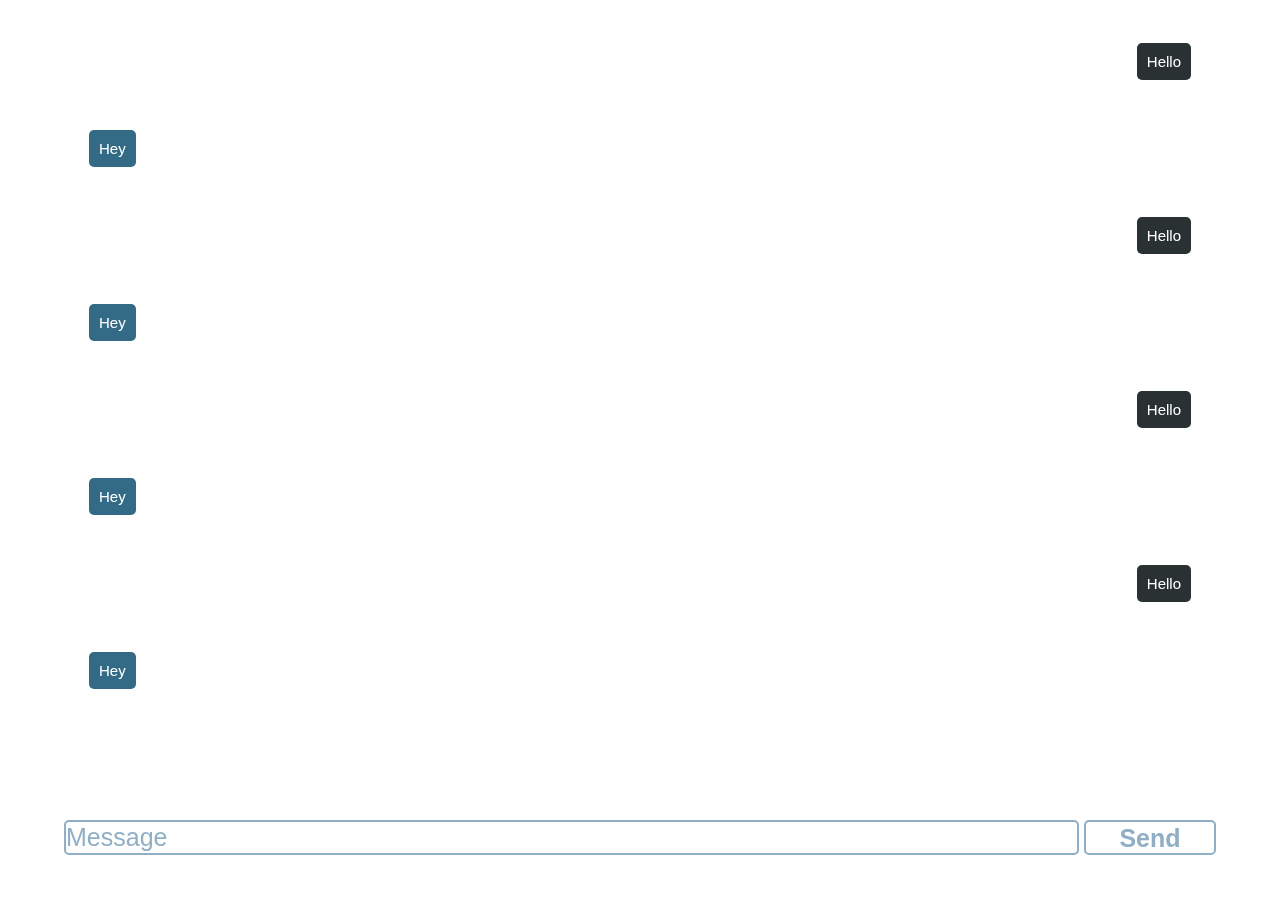
==== index.html @ dcb8095b "Styled message bubbles and message div" ====
<!DOCTYPE html>
<html lang="en">
    <head>
        <title>Dweet Messenger</title>
        <meta charset="UTF-8">
        <script src="js/jquery.js"></script>
        <script src="js/dweet.io.js"></script>
        <script src="js/main.js"></script>
        <link href="css/main.css" rel="stylesheet">
    </head>
    <body>
        <div id="container">
            <div id="messages">
                <div class="message sent">
                    <p>Hello</p>
                </div>
                <div class="message recieved">
                    <p>Hey</p>
                </div>
                <div class="message sent">
                    <p>Hello</p>
                </div>
                <div class="message recieved">
                    <p>Hey</p>
                </div>
                <div class="message sent">
                    <p>Hello</p>
                </div>
                <div class="message recieved">
                    <p>Hey</p>
                </div>
                <div class="message sent">
                    <p>Hello</p>
                </div>
                <div class="message recieved">
                    <p>Hey</p>
                </div>
                <div class="message sent">
                    <p>Hello</p>
                </div>
                <div class="message recieved">
                    <p>Hey</p>
                </div>
                <div class="message sent">
                    <p>Hello</p>
                </div>
                <div class="message recieved">
                    <p>Hey</p>
                </div>
                <div class="message sent">
                    <p>Hello</p>
                </div>
                <div class="message recieved">
                    <p>Hey</p>
                </div>
                <div class="message sent">
                    <p>Hello</p>
                </div>
                <div class="message recieved">
                    <p>Hey</p>
                </div>
                <div class="message sent">
                    <p>Hello</p>
                </div>
                <div class="message recieved">
                    <p>Hey</p>
                </div>
                <div class="message sent">
                    <p>Hello</p>
                </div>
                <div class="message recieved">
                    <p>Hey</p>
                </div>
                <div class="message sent">
                    <p>Hello</p>
                </div>
                <div class="message recieved">
                    <p>Hey</p>
                </div>
                <div class="message sent">
                    <p>Hello</p>
                </div>
                <div class="message recieved">
                    <p>Hey</p>
                </div>
                <div class="message sent">
                    <p>Hello</p>
                </div>
                <div class="message recieved">
                    <p>Hey</p>
                </div>
                <div class="message sent">
                    <p>Hello</p>
                </div>
                <div class="message recieved">
                    <p>Hey</p>
                </div>
                <div class="message sent">
                    <p>Hello</p>
                </div>
                <div class="message recieved">
                    <p>Hey</p>
                </div>
                <div class="message sent">
                    <p>Hello</p>
                </div>
                <div class="message recieved">
                    <p>Hey</p>
                </div>
                <div class="message sent">
                    <p>Hello</p>
                </div>
                <div class="message recieved">
                    <p>Hey</p>
                </div>
                <div class="message sent">
                    <p>Hello</p>
                </div>
                <div class="message recieved">
                    <p>Hey</p>
                </div>
                <div class="message sent">
                    <p>Hello</p>
                </div>
                <div class="message recieved">
                    <p>Hey</p>
                </div>
                <div class="message sent">
                    <p>Hello</p>
                </div>
                <div class="message recieved">
                    <p>Hey</p>
                </div>
                <div class="message sent">
                    <p>Hello</p>
                </div>
                <div class="message recieved">
                    <p>Hey</p>
                </div>
                <div class="message sent">
                    <p>Hello</p>
                </div>
                <div class="message recieved">
                    <p>Hey</p>
                </div>
                <div class="message sent">
                    <p>Hello</p>
                </div>
                <div class="message recieved">
                    <p>Hey</p>
                </div>
                <div class="message sent">
                    <p>Hello</p>
                </div>
                <div class="message recieved">
                    <p>Hey</p>
                </div>
                <div class="message sent">
                    <p>Hello</p>
                </div>
                <div class="message recieved">
                    <p>Hey</p>
                </div>
                <div class="message sent">
                    <p>Hello</p>
                </div>
                <div class="message recieved">
                    <p>Hey</p>
                </div>
                <div class="message sent">
                    <p>Hello</p>
                </div>
                <div class="message recieved">
                    <p>Hey</p>
                </div>
                <div class="message sent">
                    <p>Hello</p>
                </div>
                <div class="message recieved">
                    <p>Hey</p>
                </div>
                <div class="message sent">
                    <p>Hello</p>
                </div>
                <div class="message recieved">
                    <p>Hey</p>
                </div>
                <div class="message sent">
                    <p>Hello</p>
                </div>
                <div class="message recieved">
                    <p>Hey</p>
                </div>
                <div class="message sent">
                    <p>Hello</p>
                </div>
                <div class="message recieved">
                    <p>Hey</p>
                </div>
                <div class="message sent">
                    <p>Hello</p>
                </div>
                <div class="message recieved">
                    <p>Hey</p>
                </div>
                <div class="message sent">
                    <p>Hello</p>
                </div>
                <div class="message recieved">
                    <p>Hey</p>
                </div>
                <div class="message sent">
                    <p>Hello</p>
                </div>
                <div class="message recieved">
                    <p>Hey</p>
                </div>
                <div class="message sent">
                    <p>Hello</p>
                </div>
                <div class="message recieved">
                    <p>Hey</p>
                </div>
                <div class="message sent">
                    <p>Hello</p>
                </div>
                <div class="message recieved">
                    <p>Hey</p>
                </div>
                <div class="message sent">
                    <p>Hello</p>
                </div>
                <div class="message recieved">
                    <p>Hey</p>
                </div>
                <div class="message sent">
                    <p>Hello</p>
                </div>
                <div class="message recieved">
                    <p>Hey</p>
                </div>
                <div class="message sent">
                    <p>Hello</p>
                </div>
                <div class="message recieved">
                    <p>Hey</p>
                </div>
                <div class="message sent">
                    <p>Hello</p>
                </div>
                <div class="message recieved">
                    <p>Hey</p>
                </div>
                <div class="message sent">
                    <p>Hello</p>
                </div>
                <div class="message recieved">
                    <p>Hey</p>
                </div>
                <div class="message sent">
                    <p>Hello</p>
                </div>
                <div class="message recieved">
                    <p>Hey</p>
                </div>
                <div class="message sent">
                    <p>Hello</p>
                </div>
                <div class="message recieved">
                    <p>Hey</p>
                </div>
                <div class="message sent">
                    <p>Hello</p>
                </div>
                <div class="message recieved">
                    <p>Hey</p>
                </div>
                <div class="message sent">
                    <p>Hello</p>
                </div>
                <div class="message recieved">
                    <p>Hey</p>
                </div>
                <div class="message sent">
                    <p>Hello</p>
                </div>
                <div class="message recieved">
                    <p>Hey</p>
                </div>
                <div class="message sent">
                    <p>Hello</p>
                </div>
                <div class="message recieved">
                    <p>Hey</p>
                </div>
                <div class="message sent">
                    <p>Hello</p>
                </div>
                <div class="message recieved">
                    <p>Hey</p>
                </div>
                <div class="message sent">
                    <p>Hello</p>
                </div>
                <div class="message recieved">
                    <p>Hey</p>
                </div>
                <div class="message sent">
                    <p>Hello</p>
                </div>
                <div class="message recieved">
                    <p>Hey</p>
                </div>
                <div class="message sent">
                    <p>Hello</p>
                </div>
                <div class="message recieved">
                    <p>Hey</p>
                </div>
                <div class="message sent">
                    <p>Hello</p>
                </div>
                <div class="message recieved">
                    <p>Hey</p>
                </div>
                
            </div>
            <div id="newMessage">
                <input id="newContent" placeholder="Message">
                <h4 id="sendMessage">Send</h4>
            </div>
        </div>
    </body>
</html>
---- css/main.css ----
* {
    padding: 0;
    margin: 0;
    font-family: sans-serif;
}

body, html {
    height: 100%;
    width: 100%;
}

#container {
    width: 100%;
    height: 100%;
}

#newMessage {
    width: 100%;
    height: 35px;
    position: fixed;
    bottom: 5%;
    background: white;
}

#newContent {
    border: 0;
    width: 79%;
    height: 31px;
    font-size: 25px;
    position: fixed;
    left: 5%;
}

#newContent:focus {
    outline: none;
}

#newContent::-webkit-input-placeholder {
    color: #90AFC5;
}

#sendMessage {
    width: 10%;
    height: 21px;
    padding-top: 2px;
    padding-bottom: 8px;
    font-size: 25px;
    text-align: center;
    position: fixed;
    right: 5%;
    color: #90AFC5;
}

#newMessage > * {
    border: 2px solid #90AFC5;
    border-radius: 5px;
}

#messages {
    width: 90%;
    height: 80%;
    position: fixed;
    overflow: scroll;
    top: 2%;
    left: 5%;
}

.message {
    font-size: 15px;
    padding: 10px;
    border-radius: 5px;
    display: inline-block;
    margin: 25px;
    color: white;
}

.sent {
    background: #2A3132;
    margin-left: 100%;
    float: right;
}

.recieved {
    background: #336B87;
    margin-right: 100%;
    float: left;
}
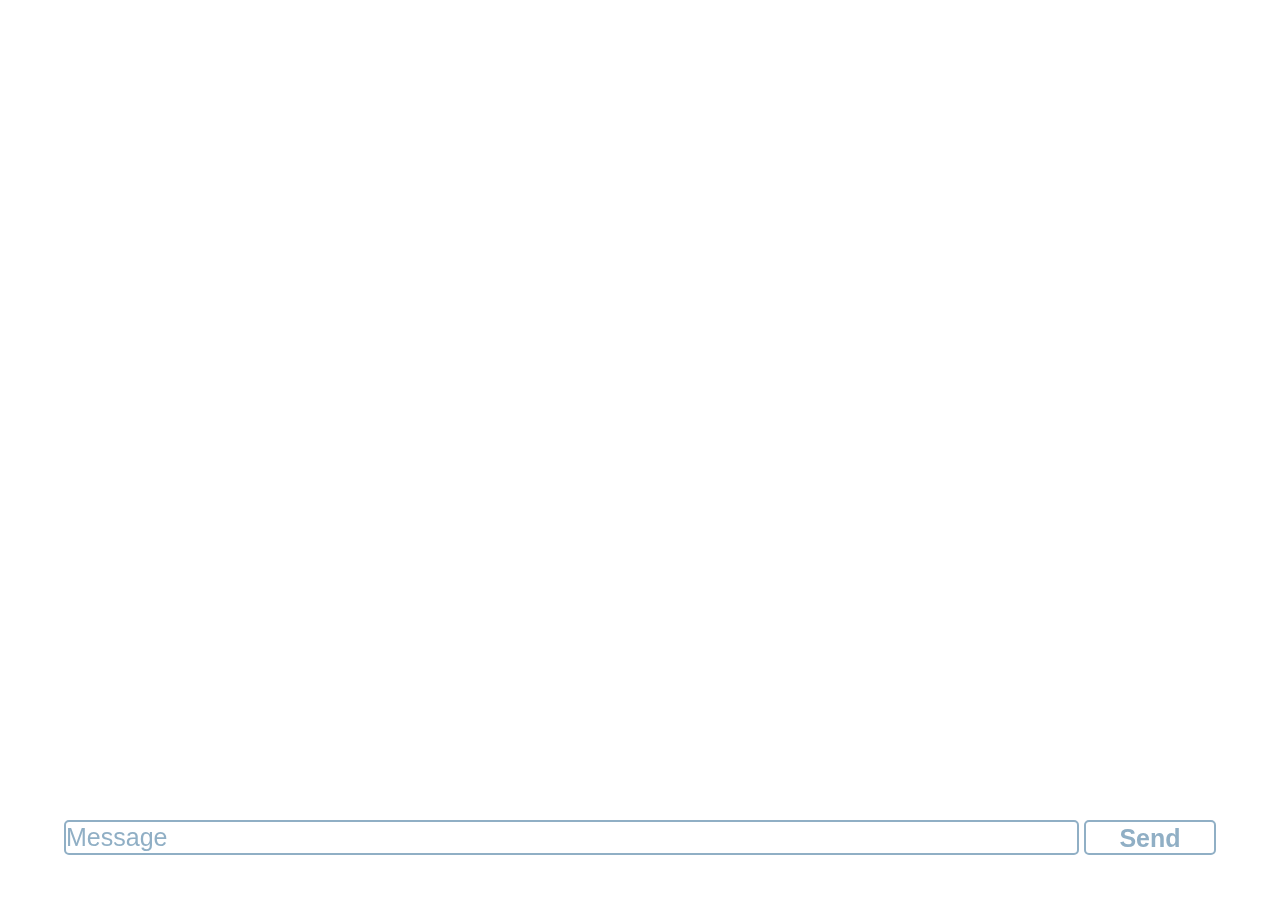
==== commit befdfd5b: "Arranges messges according to sender" ====
--- a/index.html
+++ b/index.html
@@ -11,319 +11,6 @@
     <body>
         <div id="container">
             <div id="messages">
-                <div class="message sent">
-                    <p>Hello</p>
-                </div>
-                <div class="message recieved">
-                    <p>Hey</p>
-                </div>
-                <div class="message sent">
-                    <p>Hello</p>
-                </div>
-                <div class="message recieved">
-                    <p>Hey</p>
-                </div>
-                <div class="message sent">
-                    <p>Hello</p>
-                </div>
-                <div class="message recieved">
-                    <p>Hey</p>
-                </div>
-                <div class="message sent">
-                    <p>Hello</p>
-                </div>
-                <div class="message recieved">
-                    <p>Hey</p>
-                </div>
-                <div class="message sent">
-                    <p>Hello</p>
-                </div>
-                <div class="message recieved">
-                    <p>Hey</p>
-                </div>
-                <div class="message sent">
-                    <p>Hello</p>
-                </div>
-                <div class="message recieved">
-                    <p>Hey</p>
-                </div>
-                <div class="message sent">
-                    <p>Hello</p>
-                </div>
-                <div class="message recieved">
-                    <p>Hey</p>
-                </div>
-                <div class="message sent">
-                    <p>Hello</p>
-                </div>
-                <div class="message recieved">
-                    <p>Hey</p>
-                </div>
-                <div class="message sent">
-                    <p>Hello</p>
-                </div>
-                <div class="message recieved">
-                    <p>Hey</p>
-                </div>
-                <div class="message sent">
-                    <p>Hello</p>
-                </div>
-                <div class="message recieved">
-                    <p>Hey</p>
-                </div>
-                <div class="message sent">
-                    <p>Hello</p>
-                </div>
-                <div class="message recieved">
-                    <p>Hey</p>
-                </div>
-                <div class="message sent">
-                    <p>Hello</p>
-                </div>
-                <div class="message recieved">
-                    <p>Hey</p>
-                </div>
-                <div class="message sent">
-                    <p>Hello</p>
-                </div>
-                <div class="message recieved">
-                    <p>Hey</p>
-                </div>
-                <div class="message sent">
-                    <p>Hello</p>
-                </div>
-                <div class="message recieved">
-                    <p>Hey</p>
-                </div>
-                <div class="message sent">
-                    <p>Hello</p>
-                </div>
-                <div class="message recieved">
-                    <p>Hey</p>
-                </div>
-                <div class="message sent">
-                    <p>Hello</p>
-                </div>
-                <div class="message recieved">
-                    <p>Hey</p>
-                </div>
-                <div class="message sent">
-                    <p>Hello</p>
-                </div>
-                <div class="message recieved">
-                    <p>Hey</p>
-                </div>
-                <div class="message sent">
-                    <p>Hello</p>
-                </div>
-                <div class="message recieved">
-                    <p>Hey</p>
-                </div>
-                <div class="message sent">
-                    <p>Hello</p>
-                </div>
-                <div class="message recieved">
-                    <p>Hey</p>
-                </div>
-                <div class="message sent">
-                    <p>Hello</p>
-                </div>
-                <div class="message recieved">
-                    <p>Hey</p>
-                </div>
-                <div class="message sent">
-                    <p>Hello</p>
-                </div>
-                <div class="message recieved">
-                    <p>Hey</p>
-                </div>
-                <div class="message sent">
-                    <p>Hello</p>
-                </div>
-                <div class="message recieved">
-                    <p>Hey</p>
-                </div>
-                <div class="message sent">
-                    <p>Hello</p>
-                </div>
-                <div class="message recieved">
-                    <p>Hey</p>
-                </div>
-                <div class="message sent">
-                    <p>Hello</p>
-                </div>
-                <div class="message recieved">
-                    <p>Hey</p>
-                </div>
-                <div class="message sent">
-                    <p>Hello</p>
-                </div>
-                <div class="message recieved">
-                    <p>Hey</p>
-                </div>
-                <div class="message sent">
-                    <p>Hello</p>
-                </div>
-                <div class="message recieved">
-                    <p>Hey</p>
-                </div>
-                <div class="message sent">
-                    <p>Hello</p>
-                </div>
-                <div class="message recieved">
-                    <p>Hey</p>
-                </div>
-                <div class="message sent">
-                    <p>Hello</p>
-                </div>
-                <div class="message recieved">
-                    <p>Hey</p>
-                </div>
-                <div class="message sent">
-                    <p>Hello</p>
-                </div>
-                <div class="message recieved">
-                    <p>Hey</p>
-                </div>
-                <div class="message sent">
-                    <p>Hello</p>
-                </div>
-                <div class="message recieved">
-                    <p>Hey</p>
-                </div>
-                <div class="message sent">
-                    <p>Hello</p>
-                </div>
-                <div class="message recieved">
-                    <p>Hey</p>
-                </div>
-                <div class="message sent">
-                    <p>Hello</p>
-                </div>
-                <div class="message recieved">
-                    <p>Hey</p>
-                </div>
-                <div class="message sent">
-                    <p>Hello</p>
-                </div>
-                <div class="message recieved">
-                    <p>Hey</p>
-                </div>
-                <div class="message sent">
-                    <p>Hello</p>
-                </div>
-                <div class="message recieved">
-                    <p>Hey</p>
-                </div>
-                <div class="message sent">
-                    <p>Hello</p>
-                </div>
-                <div class="message recieved">
-                    <p>Hey</p>
-                </div>
-                <div class="message sent">
-                    <p>Hello</p>
-                </div>
-                <div class="message recieved">
-                    <p>Hey</p>
-                </div>
-                <div class="message sent">
-                    <p>Hello</p>
-                </div>
-                <div class="message recieved">
-                    <p>Hey</p>
-                </div>
-                <div class="message sent">
-                    <p>Hello</p>
-                </div>
-                <div class="message recieved">
-                    <p>Hey</p>
-                </div>
-                <div class="message sent">
-                    <p>Hello</p>
-                </div>
-                <div class="message recieved">
-                    <p>Hey</p>
-                </div>
-                <div class="message sent">
-                    <p>Hello</p>
-                </div>
-                <div class="message recieved">
-                    <p>Hey</p>
-                </div>
-                <div class="message sent">
-                    <p>Hello</p>
-                </div>
-                <div class="message recieved">
-                    <p>Hey</p>
-                </div>
-                <div class="message sent">
-                    <p>Hello</p>
-                </div>
-                <div class="message recieved">
-                    <p>Hey</p>
-                </div>
-                <div class="message sent">
-                    <p>Hello</p>
-                </div>
-                <div class="message recieved">
-                    <p>Hey</p>
-                </div>
-                <div class="message sent">
-                    <p>Hello</p>
-                </div>
-                <div class="message recieved">
-                    <p>Hey</p>
-                </div>
-                <div class="message sent">
-                    <p>Hello</p>
-                </div>
-                <div class="message recieved">
-                    <p>Hey</p>
-                </div>
-                <div class="message sent">
-                    <p>Hello</p>
-                </div>
-                <div class="message recieved">
-                    <p>Hey</p>
-                </div>
-                <div class="message sent">
-                    <p>Hello</p>
-                </div>
-                <div class="message recieved">
-                    <p>Hey</p>
-                </div>
-                <div class="message sent">
-                    <p>Hello</p>
-                </div>
-                <div class="message recieved">
-                    <p>Hey</p>
-                </div>
-                <div class="message sent">
-                    <p>Hello</p>
-                </div>
-                <div class="message recieved">
-                    <p>Hey</p>
-                </div>
-                <div class="message sent">
-                    <p>Hello</p>
-                </div>
-                <div class="message recieved">
-                    <p>Hey</p>
-                </div>
-                <div class="message sent">
-                    <p>Hello</p>
-                </div>
-                <div class="message recieved">
-                    <p>Hey</p>
-                </div>
-                <div class="message sent">
-                    <p>Hello</p>
-                </div>
-                <div class="message recieved">
-                    <p>Hey</p>
-                </div>
-                
             </div>
             <div id="newMessage">
                 <input id="newContent" placeholder="Message">
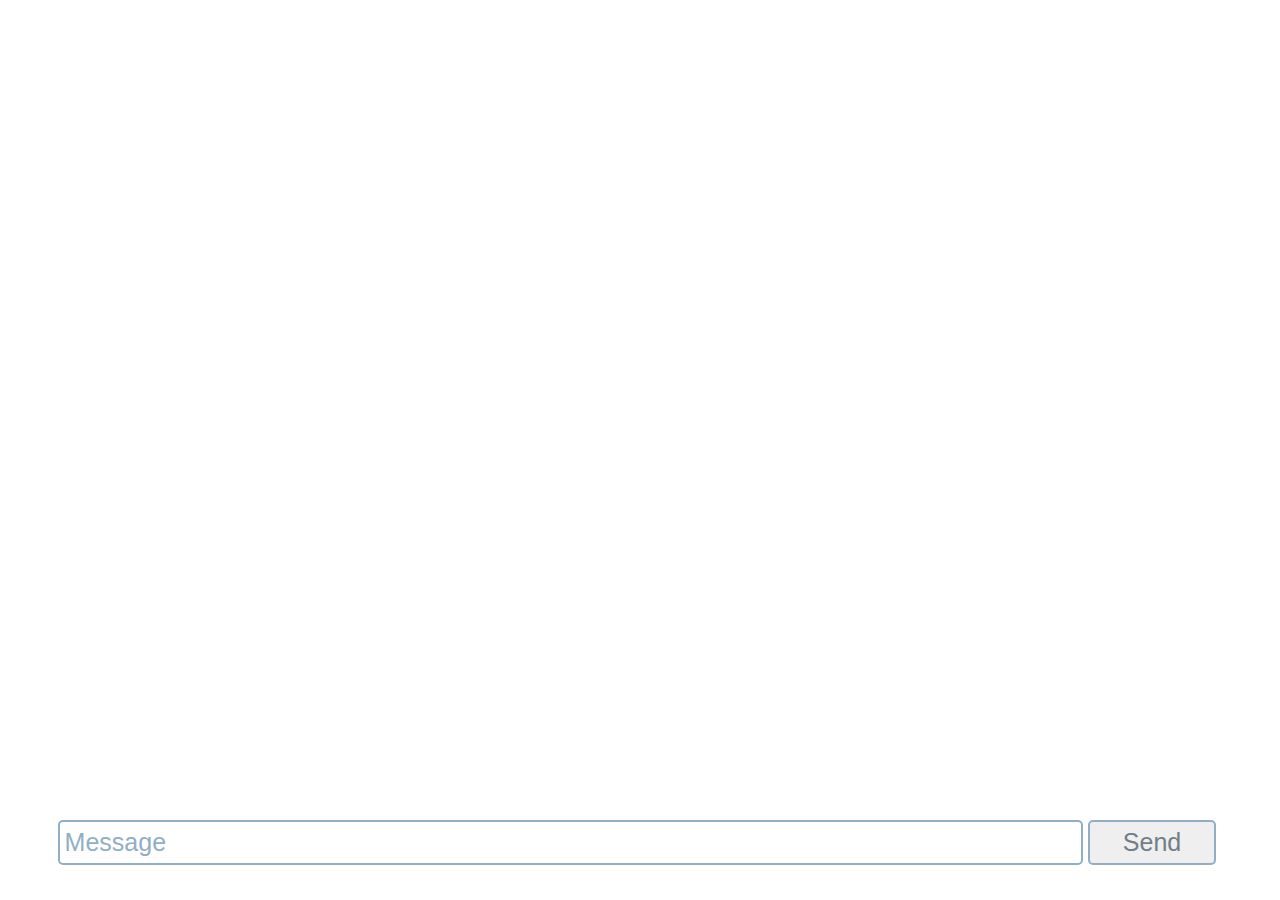
==== commit f1939fc6: "Changed button from h4 to button element" ====
--- a/index.html
+++ b/index.html
@@ -3,6 +3,9 @@
     <head>
         <title>Dweet Messenger</title>
         <meta charset="UTF-8">
+        <script>
+            var user = "gracie";
+        </script>
         <script src="js/jquery.js"></script>
         <script src="js/dweet.io.js"></script>
         <script src="js/main.js"></script>
@@ -12,10 +15,11 @@
         <div id="container">
             <div id="messages">
             </div>
+            <div id="state"></div>
             <div id="newMessage">
                 <input id="newContent" placeholder="Message">
-                <h4 id="sendMessage">Send</h4>
+                <button id="sendMessage" class="button">Send</button>
             </div>
         </div>
     </body>
-</html>+</html>
--- a/css/main.css
+++ b/css/main.css
@@ -2,6 +2,14 @@
     padding: 0;
     margin: 0;
     font-family: sans-serif;
+}
+
+*:focus {
+    outline: none;
+}
+
+*::-webkit-input-placeholder {
+    color: #90AFC5;
 }
 
 body, html {
@@ -9,9 +17,60 @@
     width: 100%;
 }
 
+.message {
+    font-size: 15px;
+    padding: 10px;
+    border-radius: 5px;
+    max-width: 70%;
+    width: auto;
+    display: inline-block;
+    margin: 5px 10px;
+    color: white;
+}
+
+.sent {
+    background: #2A3132;
+    clear: both;
+    float: right;
+}
+
+.recieved {
+    background: #336B87;
+    clear: both;
+    float: left;
+}
+
+.online {
+    background: green;
+}
+
+.offline {
+    background: red;
+}
+
 #container {
     width: 100%;
     height: 100%;
+}
+
+#state {
+    height: 10px;
+    width: 10px;
+    border-radius: 10px;
+    position: fixed;
+    bottom: 6.5%;
+    left: 2.5%;
+    z-index: 2;
+}
+
+#messages {
+    width: 90%;
+    height: 80%;
+    position: fixed;
+    overflow: scroll;
+    overflow-x: hidden;
+    top: 2%;
+    left: 5%;
 }
 
 #newMessage {
@@ -28,60 +87,20 @@
     height: 31px;
     font-size: 25px;
     position: fixed;
-    left: 5%;
-}
-
-#newContent:focus {
-    outline: none;
-}
-
-#newContent::-webkit-input-placeholder {
-    color: #90AFC5;
+    left: 4.5%;
+    border: 2px solid #90AFC5;
+    border-radius: 5px;
+    padding: 5px;
 }
 
 #sendMessage {
-    width: 10%;
-    height: 21px;
-    padding-top: 2px;
-    padding-bottom: 8px;
-    font-size: 25px;
-    text-align: center;
     position: fixed;
     right: 5%;
-    color: #90AFC5;
+	padding: 6px;
+	width: 10%;
+	font-size: 25px;
+	border: 2px solid #90AFC5;
+	border-radius: 5px;    
+	color: #727e87;
+	cursor: pointer;
 }
-
-#newMessage > * {
-    border: 2px solid #90AFC5;
-    border-radius: 5px;
-}
-
-#messages {
-    width: 90%;
-    height: 80%;
-    position: fixed;
-    overflow: scroll;
-    top: 2%;
-    left: 5%;
-}
-
-.message {
-    font-size: 15px;
-    padding: 10px;
-    border-radius: 5px;
-    display: inline-block;
-    margin: 25px;
-    color: white;
-}
-
-.sent {
-    background: #2A3132;
-    margin-left: 100%;
-    float: right;
-}
-
-.recieved {
-    background: #336B87;
-    margin-right: 100%;
-    float: left;
-}